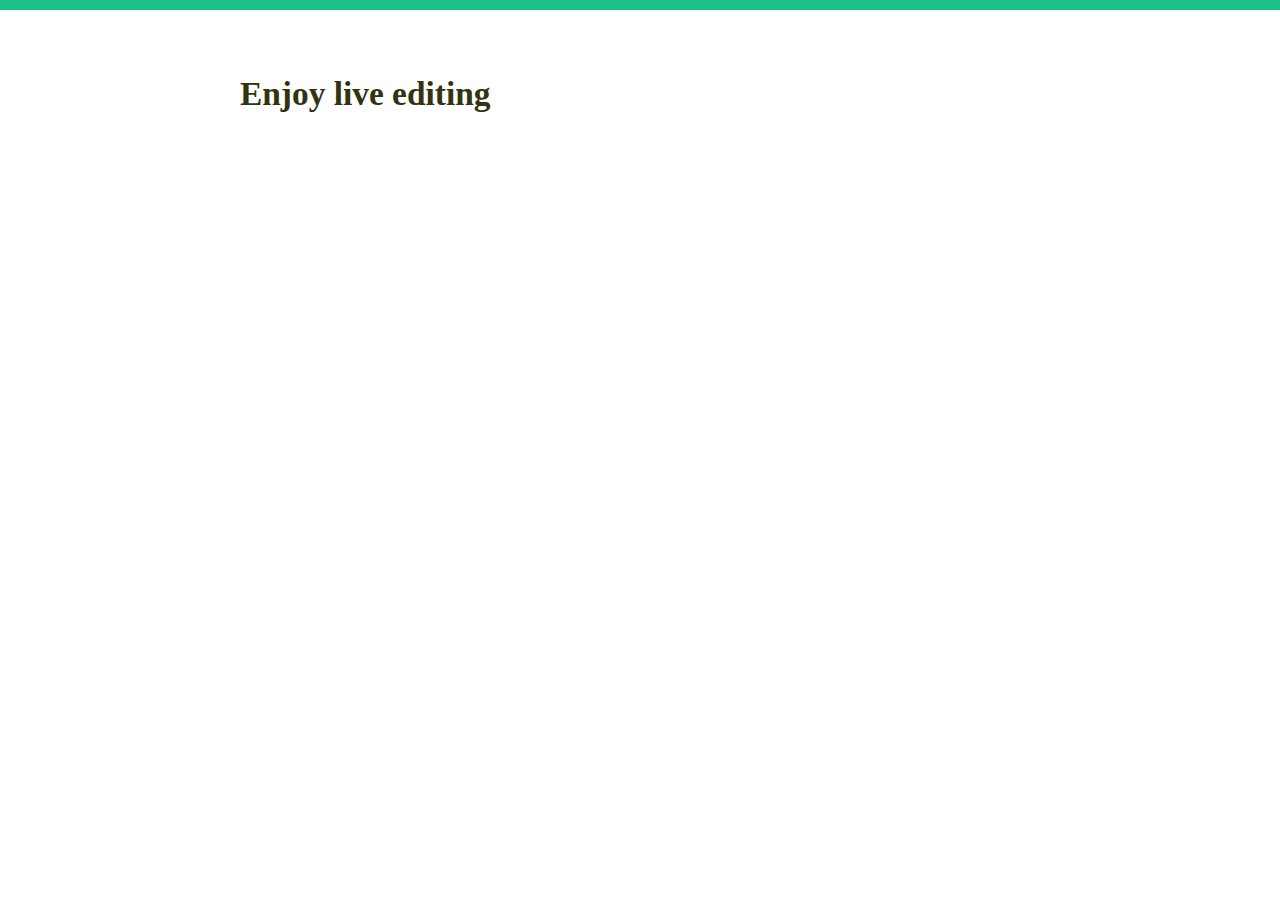
==== demo/index.html @ a0eedea4 "初始化项目" ====
<!doctype html>
<html lang="en-US">
<head>
  <meta charset="UTF-8">
  <title>Pen - What You See Is What You Get (WYSIWYG)</title>
  <script src="../lib/jquery.js"></script>
  <link rel="stylesheet" type="text/css" href="../shaft.css" />
  <style type="text/css">
  *{padding:0;margin:0;}
  html{border-top:10px #1abf89 solid;}
  body{width:800px;margin:0 auto;padding:5% 20px 20px;font-family:Palatino, Optima, Georgia, serif;}
  @media all and (max-width:1024px){ body, pre a{width:60%;} }
  small{color:#999;}
  #toolbar{margin-bottom:1em;position:fixed;left:20px;margin-top:5px;}
  #toolbar [class^="icon-"]:before, #toolbar [class*=" icon-"]:before{font-family:'pen'}
  #mode{color:#1abf89;;cursor:pointer;}
  #mode.disabled{color:#666;}
  #mode:before{content: '\e813';}
  #hinted{color:#1abf89;cursor:pointer;}
  #hinted.disabled{color:#666;}
  #hinted:before{content: '\e816';}

  #fork{position:fixed;right:0;top:0;}
  
  /*
  When the webpage is printed
  this media query hides extra elements,
  and makes the text content fit the page.
  */
  @media print {
    #fork, #toolbar {
        display: none;
    }
    body {
        width: 94%;
        padding-top: 1em;
        font-size: 12px;
    }
    html {
        border-top: 0;
    }
  }
  </style>
</head>
<body>

<div id="toolbar">
  <span id="mode" class="icon-mode"></span>
  <span id="hinted" class="icon-pre disabled" title="Toggle Markdown Hints"></span>
</div>
<style>
  .list-item{
    position: relative;
    padding: 5px;
    margin: 10px;
    /*background: rgb(243, 243, 243);*/
  }

  .list-item:before{
    content: '1.';
    font-size: 34px;
    font-weight: bold;
    position: absolute;
    top: -10px;
    left: -50px;
  }

  .list-item .list-title{
    border-bottom: dotted 1px #5A5A5A;
    font-size: 20px;
    font-weight: bold;
    overflow: hidden;
    padding: 6px 5px;
    min-height: 48px;
  }
  
  /* title p no margin*/
  .list-item .list-title p{
    margin: 0px;
  }
  
  /*
    * place holder   
    * low z-index, opacity
    * editable = false
    * and at the top-left corner of the a block
  */
  .listitem-placeholder{
    color: gray;
    opacity: 0.5;
    position: absolute;
    z-index: 1;
    pointer-events: none;
  }
  
  /*
   * make empty p visible and editable
   */
  .list-item p{
    z-index: 2;
  }

  .list-item *{
    min-height: 1px;
    outline: none;
    resize: none;
    zoom: 1;
    box-sizing: border-box;
  }
      


  .list-item .list-content{
    padding: 10px;
  }
  


</style>
<div data-toggle="pen" placeholder="im a placeholder">
  <h2>Enjoy live editing</h2>
</div>
<script src="../shaft.js"></script>
<script type="text/javascript">
  // config
  var options = {
    editor: $('[data-toggle="pen"]'),
    debug: true
  };
  // create editor
  var pen = new Shaft(options);
</script>
</body>
</html>
---- shaft.css ----
/*! Licensed under MIT, https://github.com/sofish/shaft */

/* basic reset */
.shaft, .shaft-menu, .shaft-input, .shaft textarea{font:400 1.16em/1.45 Palatino, Optima, Georgia, serif;color:#331;}
.shaft:focus{outline:none;}
.shaft fieldset, img {border: 0;}
.shaft blockquote{padding-left:10px;margin-left:-14px;border-left:4px solid #1abf89;}
.shaft a{color:#1abf89;}
.shaft del{text-decoration:line-through;}
.shaft sub, .shaft sup {font-size:75%;position:relative;vertical-align:text-top\9;}
:root .shaft sub, :root .shaft sup{vertical-align:baseline; /* for ie9 and other mordern browsers */}
.shaft sup {top:-0.5em;}
.shaft sub {bottom:-0.25em;}
.shaft hr{border:none;border-bottom:1px solid #cfcfcf;margin-bottom:25px;*color:pink;*filter:chroma(color=pink);height:10px;*margin:-7px 0 15px;}
.shaft small{font-size:0.8em;color:#888;}
.shaft em, .shaft b, .shaft strong{font-weight:700;}
.shaft pre{white-space:pre-wrap;padding:0.85em;background:#f8f8f8;}

/* block-level element margin */
.shaft p, .shaft pre, .shaft ul, .shaft ol, .shaft dl, .shaft form, .shaft table, .shaft blockquote{margin-bottom:16px;}

/* headers */
.shaft h1, .shaft h2, .shaft h3, .shaft h4, .shaft h5, .shaft h6{margin-bottom:16px;font-weight:700;line-height:1.2;}
.shaft h1{font-size:2em;}
.shaft h2{font-size:1.8em;}
.shaft h3{font-size:1.6em;}
.shaft h4{font-size:1.4em;}
.shaft h5, .shaft h6{font-size:1.2em;}

/* list */
.shaft ul, .shaft ol{margin-left:1.2em;}
.shaft ul, .shaft-ul{list-style:disc;}
.shaft ol, .shaft-ol{list-style:decimal;}
.shaft li ul, .shaft li ol, .shaft-ul ul, .shaft-ul ol, .shaft-ol ul, .shaft-ol ol{margin:0 2em 0 1.2em;}
.shaft li ul, .shaft-ul ul, .shaft-ol ul{list-style: circle;}

/* shaft menu */
.shaft-menu, .shaft-input{font-size:14px;line-height:1;}
.shaft-menu{white-space:nowrap;box-shadow:1px 2px 3px -2px #222;background:#333;background-image:linear-gradient(to bottom, #222, #333);opacity:0.9;position:fixed;height:36px;border:1px solid #333;border-radius:3px;display:none;z-index:1000;}
.shaft-menu:after {top:100%;border:solid transparent;content:" ";height:0;width:0;position:absolute;pointer-events:none;}
.shaft-menu:after {border-color:rgba(51, 51, 51, 0);border-top-color:#333;border-width:6px;left:50%;margin-left:-6px;}
.shaft-icon{font:normal 900 16px/40px Georgia serif;min-width:20px;display:inline-block;padding:0 10px;height:36px;overflow:hidden;color:#fff;text-align:center;cursor:pointer;-moz-user-select:none;-webkit-user-select:none;-ms-user-select:none;user-select:none;}
.shaft-icon:first-of-type{border-top-left-radius:3px;border-bottom-left-radius:3px;}
.shaft-icon:last-of-type{border-top-right-radius:3px;border-bottom-right-radius:3px;}
.shaft-icon:hover{background:#000;}
.shaft-icon.active{color:#1abf89;background:#000;box-shadow:inset 2px 2px 4px #000;}
.shaft-input{position:absolute;width:100%;left:0;top:0;height:36px;line-height:20px;background:#333;color:#fff;border:none;text-align:center;display:none;font-family:arial, sans-serif;}
.shaft-input:focus{outline:none;}

.shaft-textarea{display:block;background:#f8f8f8;padding:20px;}
.shaft textarea{font-size:14px;border:none;background:none;width:100%;_height:200px;min-height:200px;resize:none;}

@font-face {
    font-family: 'shaft';
    src: url('font/fontello.eot?370dad08');
    src: url('font/fontello.eot?370dad08#iefix') format('embedded-oshafttype'),
    url('font/fontello.woff?370dad08') format('woff'),
    url('font/fontello.ttf?370dad08') format('truetype'),
    url('font/fontello.svg?370dad08#fontello') format('svg');
    font-weight: normal;
    font-style: normal;
}

.shaft-menu [class^="icon-"]:before, .shaft-menu [class*=" icon-"]:before {
  font-family: "shaft";
  font-style: normal;
  font-weight: normal;
  speak: none;
  display: inline-block;
  text-decoration: inherit;
  width: 1em;
  margin-right: .2em;
  text-align: center;
  font-variant: normal;
  text-transform: none;
  line-height: 1em;
  margin-left: .2em;
}
 
.shaft-menu .icon-location:before { content: '\e815'; } /* '' */
.shaft-menu .icon-fit:before { content: '\e80f'; } /* '' */
.shaft-menu .icon-bold:before { content: '\e805'; } /* '' */
.shaft-menu .icon-italic:before { content: '\e806'; } /* '' */
.shaft-menu .icon-justifyleft:before { content: '\e80a'; } /* '' */
.shaft-menu .icon-justifycenter:before { content: '\e80b'; } /* '' */
.shaft-menu .icon-justifyright:before { content: '\e80c'; } /* '' */
.shaft-menu .icon-justifyfull:before { content: '\e80d'; } /* '' */
.shaft-menu .icon-outdent:before { content: '\e800'; } /* '' */
.shaft-menu .icon-indent:before { content: '\e801'; } /* '' */
.shaft-menu .icon-mode:before { content: '\e813'; } /* '' */
.shaft-menu .icon-fullscreen:before { content: '\e80e'; } /* '' */
.shaft-menu .icon-insertunorderedlist:before { content: '\e802'; } /* '' */
.shaft-menu .icon-insertorderedlist:before { content: '\e803'; } /* '' */
.shaft-menu .icon-strikethrough:before { content: '\e807'; } /* '' */
.shaft-menu .icon-underline:before { content: '\e804'; } /* '' */
.shaft-menu .icon-blockquote:before { content: '\e814'; } /* '' */
.shaft-menu .icon-undo:before { content: '\e817'; } /* '' */
.shaft-menu .icon-pre:before { content: '\e816'; } /* '' */
.shaft-menu .icon-unlink:before { content: '\e811'; } /* '' */
.shaft-menu .icon-superscript:before { content: '\e808'; } /* '' */
.shaft-menu .icon-subscript:before { content: '\e809'; } /* '' */
.shaft-menu .icon-inserthorizontalrule:before { content: '\e818'; } /* '' */
.shaft-menu .icon-pin:before { content: '\e812'; } /* '' */
.shaft-menu .icon-createlink:before { content: '\e810'; } /* '' */

.shaft {
  position: relative;
}
.shaft.hinted h1:before,
.shaft.hinted h2:before,
.shaft.hinted h3:before,
.shaft.hinted h4:before,
.shaft.hinted h5:before,
.shaft.hinted h6:before,
.shaft.hinted blockquote:before,
.shaft.hinted hr:before {
  color: #eee;
  position: absolute;
  right: 100%;
  white-space: nowrap;
  padding-right: 10px;
}
.shaft.hinted blockquote {  border-left: 0; margin-left: 0; padding-left: 0; }
.shaft.hinted blockquote:before {
  color: #1abf89;
  content: ">";
  font-weight: bold;
  vertical-align: center;
}
.shaft.hinted h1:before { content: "#";}
.shaft.hinted h2:before { content: "##";}
.shaft.hinted h3:before { content: "###";}
.shaft.hinted h4:before { content: "####";}
.shaft.hinted h5:before { content: "#####";}
.shaft.hinted h6:before { content: "######";}
.shaft.hinted hr:before { content: "﹘﹘﹘"; line-height: 1.2; vertical-align: bottom; }

.shaft.hinted pre:before, .shaft.hinted pre:after {
  content: "```";
  display: block;
  color: #ccc;
}

.shaft.hinted ul { list-style: none; }
.shaft.hinted ul li:before {
  content: "*";
  color: #999;
  line-height: 1;
  vertical-align: bottom;
  margin-left: -1.2em;
  display: inline-block;
  width: 1.2em;
}

.shaft.hinted b:before, .shaft.hinted b:after { content: "**"; color: #eee; font-weight: normal; }
.shaft.hinted i:before, .shaft.hinted i:after { content: "*"; color: #eee; }

.shaft.hinted a { text-decoration: none; }
.shaft.hinted a:before {content: "["; color: #ddd; }
.shaft.hinted a:after { content: "](" attr(href) ")"; color: #ddd; }
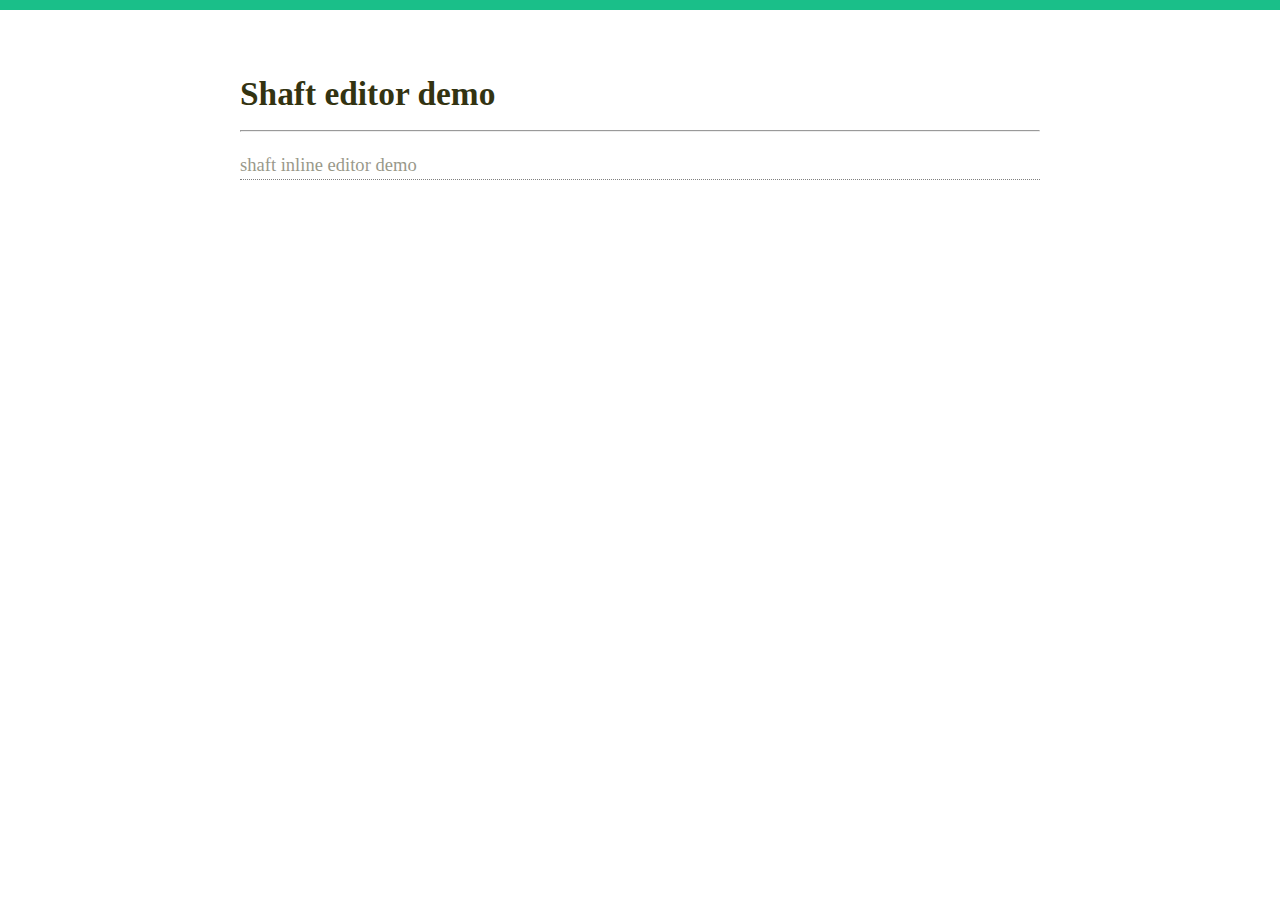
==== commit 14898f07: "inlineeditor" ====
--- a/demo/index.html
+++ b/demo/index.html
@@ -2,133 +2,57 @@
 <html lang="en-US">
 <head>
   <meta charset="UTF-8">
-  <title>Pen - What You See Is What You Get (WYSIWYG)</title>
+  <title>Shaft editor</title>
   <script src="../lib/jquery.js"></script>
   <link rel="stylesheet" type="text/css" href="../shaft.css" />
   <style type="text/css">
-  *{padding:0;margin:0;}
-  html{border-top:10px #1abf89 solid;}
-  body{width:800px;margin:0 auto;padding:5% 20px 20px;font-family:Palatino, Optima, Georgia, serif;}
-  @media all and (max-width:1024px){ body, pre a{width:60%;} }
-  small{color:#999;}
-  #toolbar{margin-bottom:1em;position:fixed;left:20px;margin-top:5px;}
-  #toolbar [class^="icon-"]:before, #toolbar [class*=" icon-"]:before{font-family:'pen'}
-  #mode{color:#1abf89;;cursor:pointer;}
-  #mode.disabled{color:#666;}
-  #mode:before{content: '\e813';}
-  #hinted{color:#1abf89;cursor:pointer;}
-  #hinted.disabled{color:#666;}
-  #hinted:before{content: '\e816';}
-
-  #fork{position:fixed;right:0;top:0;}
-  
-  /*
-  When the webpage is printed
-  this media query hides extra elements,
-  and makes the text content fit the page.
-  */
-  @media print {
-    #fork, #toolbar {
-        display: none;
-    }
-    body {
-        width: 94%;
-        padding-top: 1em;
-        font-size: 12px;
-    }
-    html {
-        border-top: 0;
-    }
-  }
+    *{padding:0;margin:0;}
+    html{border-top:10px #1abf89 solid;}
+    body{width:800px;margin:0 auto;padding:5% 20px 20px;font-family:Palatino, Optima, Georgia, serif;}
+    @media all and (max-width:1024px){ body, pre a{width:60%;} }
+    small{color:#999;}
   </style>
 </head>
 <body>
 
-<div id="toolbar">
-  <span id="mode" class="icon-mode"></span>
-  <span id="hinted" class="icon-pre disabled" title="Toggle Markdown Hints"></span>
-</div>
 <style>
-  .list-item{
-    position: relative;
-    padding: 5px;
-    margin: 10px;
-    /*background: rgb(243, 243, 243);*/
+  #shaft-inline{
+    margin: 20px 0;
+    border-bottom: dotted 1px gray;
   }
 
-  .list-item:before{
-    content: '1.';
-    font-size: 34px;
-    font-weight: bold;
-    position: absolute;
-    top: -10px;
-    left: -50px;
-  }
-
-  .list-item .list-title{
-    border-bottom: dotted 1px #5A5A5A;
-    font-size: 20px;
-    font-weight: bold;
-    overflow: hidden;
-    padding: 6px 5px;
-    min-height: 48px;
-  }
-  
-  /* title p no margin*/
-  .list-item .list-title p{
+  #shaft-inline p{
     margin: 0px;
   }
-  
-  /*
-    * place holder   
-    * low z-index, opacity
-    * editable = false
-    * and at the top-left corner of the a block
-  */
-  .listitem-placeholder{
-    color: gray;
-    opacity: 0.5;
-    position: absolute;
-    z-index: 1;
-    pointer-events: none;
-  }
-  
-  /*
-   * make empty p visible and editable
-   */
-  .list-item p{
-    z-index: 2;
-  }
-
-  .list-item *{
-    min-height: 1px;
-    outline: none;
-    resize: none;
-    zoom: 1;
-    box-sizing: border-box;
-  }
-      
-
-
-  .list-item .list-content{
-    padding: 10px;
-  }
-  
-
 
 </style>
 <div data-toggle="pen" placeholder="im a placeholder">
-  <h2>Enjoy live editing</h2>
+  <h2>Shaft  editor demo</h2>
 </div>
+
+<hr>
+
+<div id="shaft-inline" ></div>
+
 <script src="../shaft.js"></script>
+<script src="../inlineEditor.js"></script>
 <script type="text/javascript">
   // config
   var options = {
     editor: $('[data-toggle="pen"]'),
     debug: true
   };
-  // create editor
+
+  // basic Shaft editor
   var pen = new Shaft(options);
+
+
+  // inline Shaft editor
+  options.editor = $('#shaft-inline');
+  options.placeholder = 'shaft inline editor  demo';
+
+  var inline = new Shaft.Inline(options);
+
 </script>
 </body>
 </html>
--- a/shaft.css
+++ b/shaft.css
@@ -1,4 +1,8 @@
-/*! Licensed under MIT, https://github.com/sofish/shaft */
+/*! Licensed under MIT, https://github.com/sofish/pen*/
+
+/* placeholder */
+.shaft *{z-index: 2; min-height: 1px; outline: none; resize: none; zoom: 1; box-sizing: border-box; }
+.shaft .shaft-placeholder{z-index: 1; position: absolute; top: 0px; opacity: 0.5; pointer-events: none; }
 
 /* basic reset */
 .shaft, .shaft-menu, .shaft-input, .shaft textarea{font:400 1.16em/1.45 Palatino, Optima, Georgia, serif;color:#331;}
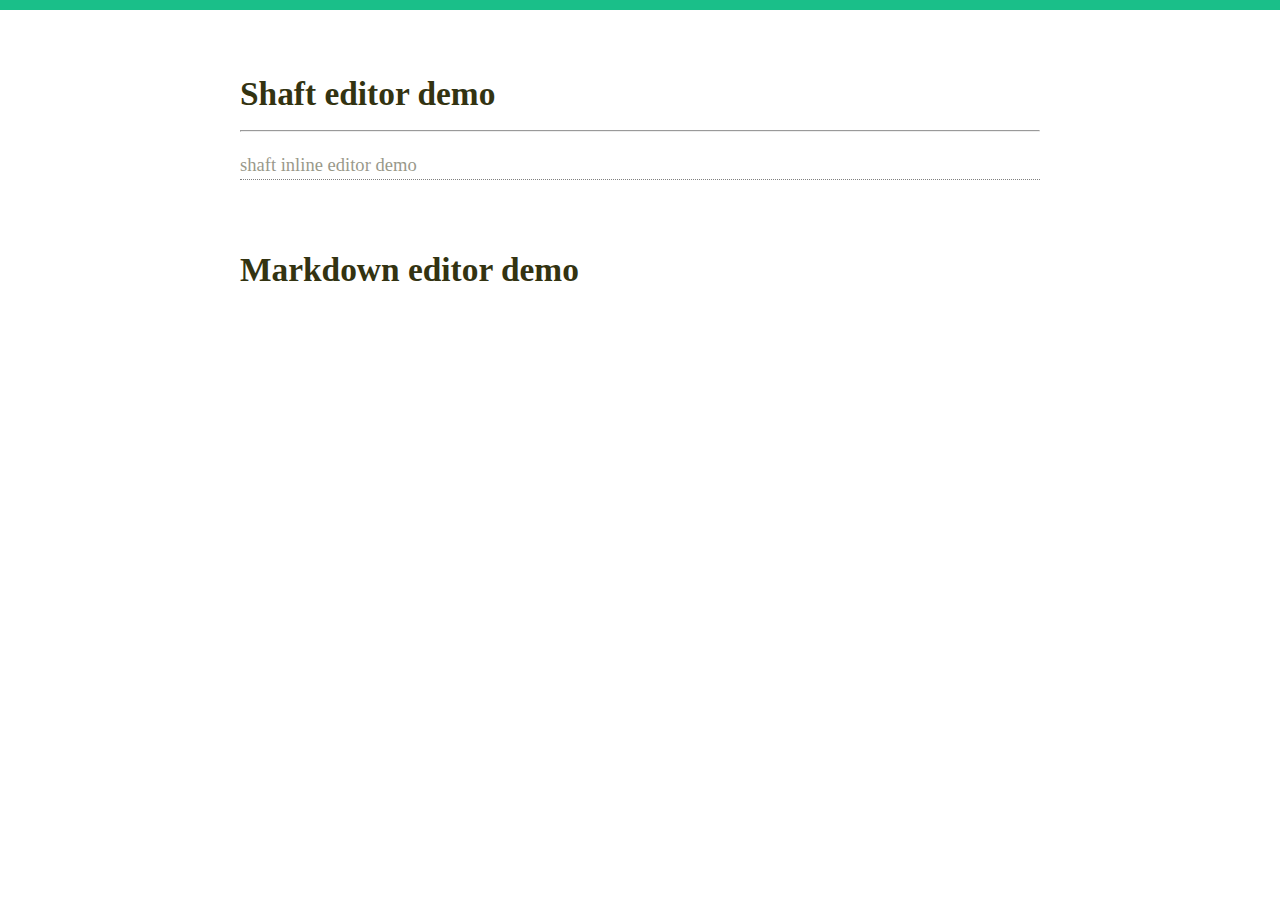
==== commit 8f45f22c: "fine there is a markdown editor now" ====
--- a/demo/index.html
+++ b/demo/index.html
@@ -24,7 +24,10 @@
   #shaft-inline p{
     margin: 0px;
   }
-
+  #markdown-editor{
+    padding: 20px 0px;
+    margin-top: 50px;
+  }
 </style>
 <div data-toggle="pen" placeholder="im a placeholder">
   <h2>Shaft  editor demo</h2>
@@ -34,8 +37,13 @@
 
 <div id="shaft-inline" ></div>
 
+<div id="markdown-editor">
+  <h2>Markdown editor demo</h2>
+</div>
+
 <script src="../shaft.js"></script>
 <script src="../inlineEditor.js"></script>
+<script src="../markdownEditor.js"></script>
 <script type="text/javascript">
   // config
   var options = {
@@ -50,8 +58,12 @@
   // inline Shaft editor
   options.editor = $('#shaft-inline');
   options.placeholder = 'shaft inline editor  demo';
+  var inline = new Shaft.Inline(options);
 
-  var inline = new Shaft.Inline(options);
+
+  // markdown editor
+  options.editor = $('#markdown-editor')
+  var mrkdownEditor = new Shaft.Markdown(options);
 
 </script>
 </body>
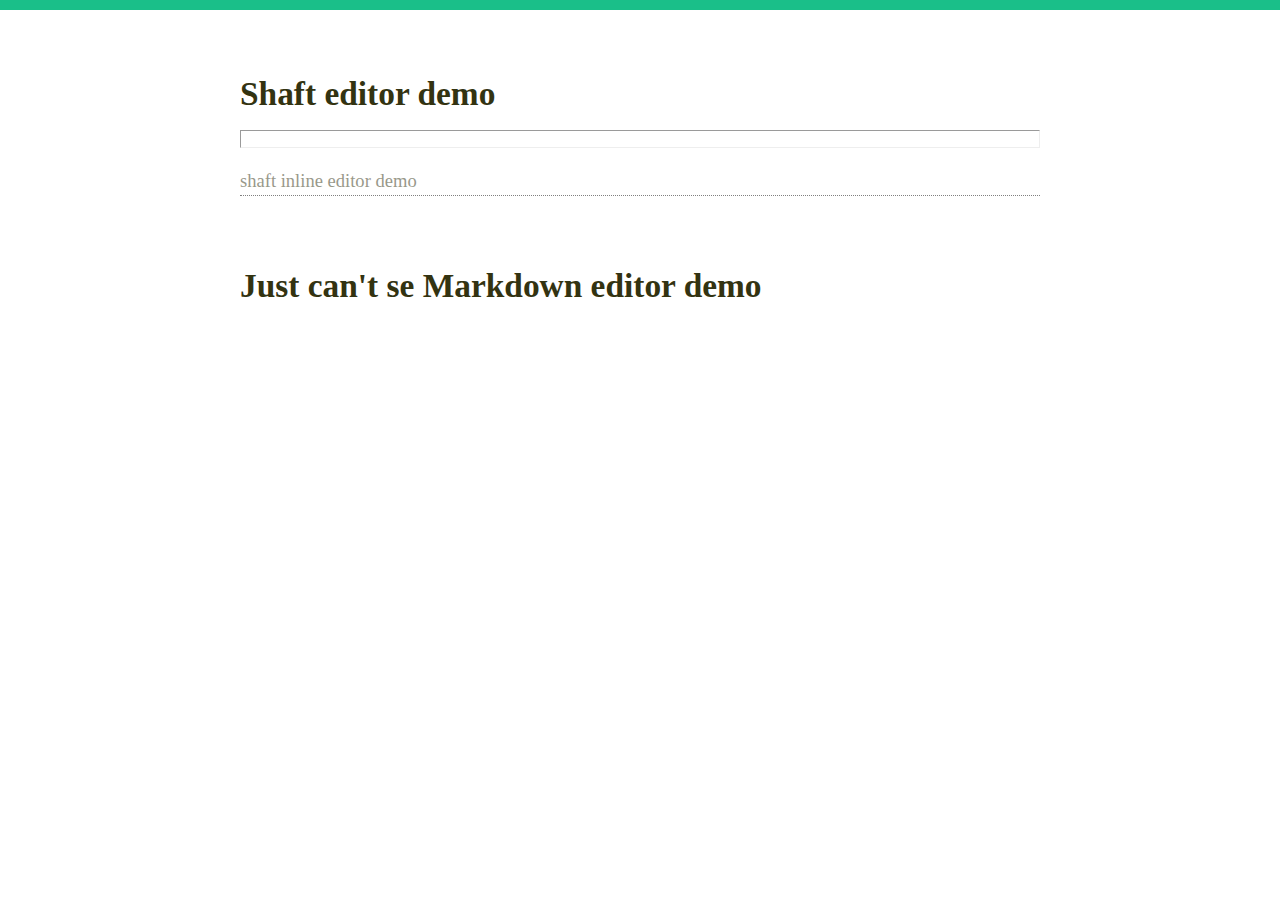
==== commit 20f1e2d0: "输入空白符的intercept， 不能再两个单词之间超过两个空白符" ====
--- a/demo/index.html
+++ b/demo/index.html
@@ -38,7 +38,7 @@
 <div id="shaft-inline" ></div>
 
 <div id="markdown-editor">
-  <h2>Markdown editor demo</h2>
+  <h2>Just can't se Markdown editor demo</h2> 
 </div>
 
 <script src="../shaft.js"></script>
--- a/shaft.css
+++ b/shaft.css
@@ -3,6 +3,19 @@
 /* placeholder */
 .shaft *{z-index: 2; min-height: 1px; outline: none; resize: none; zoom: 1; box-sizing: border-box; }
 .shaft .shaft-placeholder{z-index: 1; position: absolute; top: 0px; opacity: 0.5; pointer-events: none; }
+
+:empty {
+  display: block;
+  height: 1em;
+}
+
+[contenteditable=true]:empty:before{
+  content: attr(placeholder);
+}
+
+.shaft p:empty{
+  height: 24px;
+}
 
 /* basic reset */
 .shaft, .shaft-menu, .shaft-input, .shaft textarea{font:400 1.16em/1.45 Palatino, Optima, Georgia, serif;color:#331;}
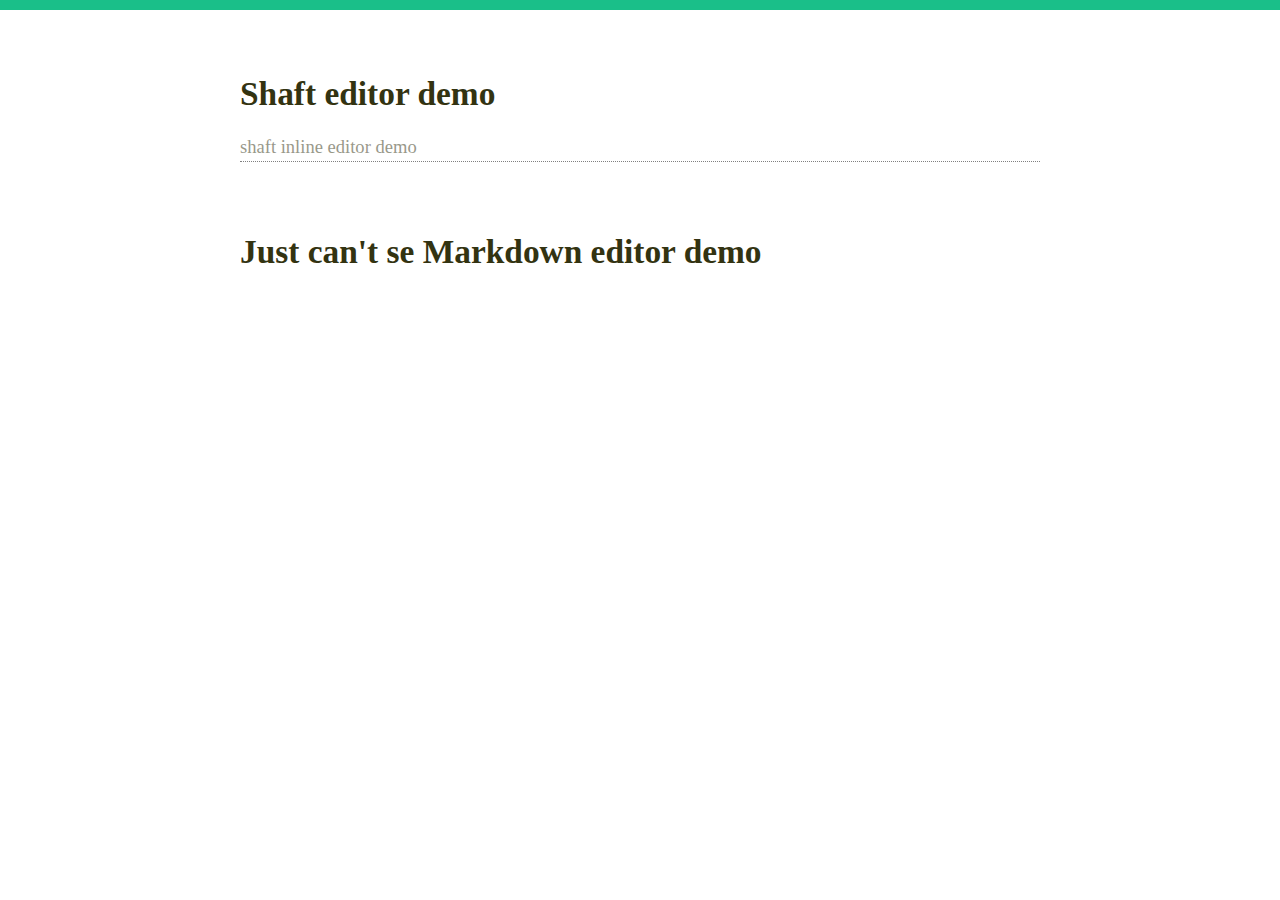
==== commit 72e5055b: "enter key intercept new line control" ====
--- a/demo/index.html
+++ b/demo/index.html
@@ -33,7 +33,6 @@
   <h2>Shaft  editor demo</h2>
 </div>
 
-<hr>
 
 <div id="shaft-inline" ></div>
 
--- a/shaft.css
+++ b/shaft.css
@@ -21,7 +21,20 @@
 .shaft, .shaft-menu, .shaft-input, .shaft textarea{font:400 1.16em/1.45 Palatino, Optima, Georgia, serif;color:#331;}
 .shaft:focus{outline:none;}
 .shaft fieldset, img {border: 0;}
-.shaft blockquote{padding-left:10px;margin-left:-14px;border-left:4px solid #1abf89;}
+.shaft blockquote{
+  font-family: "freight-text-pro",Georgia,Cambria,"Times New Roman",Times,serif;
+  letter-spacing: 0.01rem;
+  font-weight: 400;
+  font-style: italic;
+  border-left: 3px solid #57ad68;
+  padding-left: 20px;
+  margin-left: -26px;
+  padding-bottom: 3px;
+}
+blockquote+blockquote {
+  padding-top: 30px;
+  margin-top: -30px;
+}
 .shaft a{color:#1abf89;}
 .shaft del{text-decoration:line-through;}
 .shaft sub, .shaft sup {font-size:75%;position:relative;vertical-align:text-top\9;}
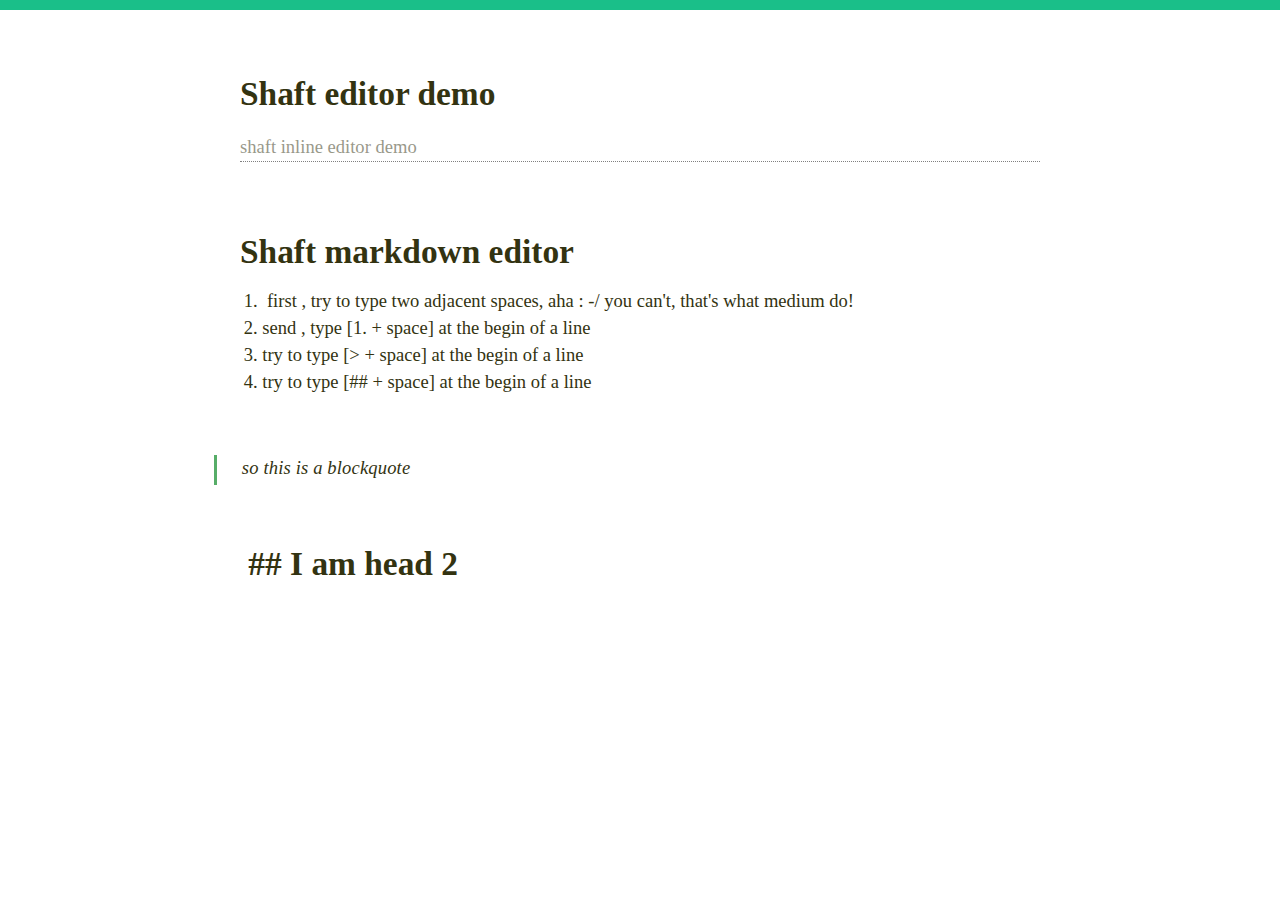
==== commit 52a76019: "完成基本功能" ====
--- a/demo/index.html
+++ b/demo/index.html
@@ -37,7 +37,7 @@
 <div id="shaft-inline" ></div>
 
 <div id="markdown-editor">
-  <h2>Just can't se Markdown editor demo</h2> 
+  <h2>Shaft markdown editor&nbsp;</h2><ol><li>&nbsp;first , try to type two adjacent spaces, aha : -/ you can't, that's what medium do!&nbsp;</li><li>send , type [1. + space] at the begin of a line&nbsp;</li><li>try to type [&gt; + space] at the begin of a line</li><li>try to type [## + space] at the begin of a line</li></ol><p><br></p><blockquote>&nbsp;so this is a blockquote</blockquote><p><br></p><h2>&nbsp;## I am head 2</h2><p><br></p> 
 </div>
 
 <script src="../shaft.js"></script>
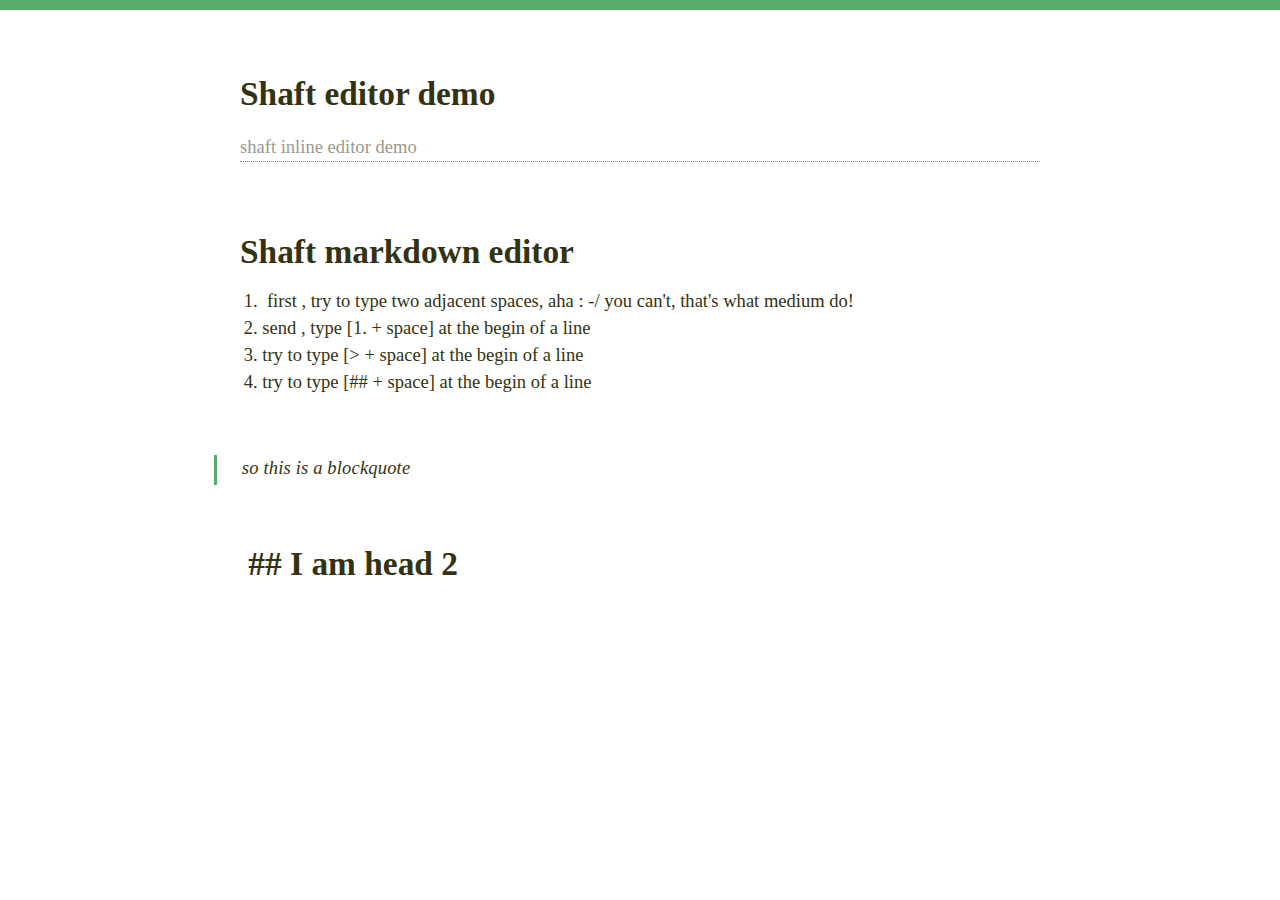
==== commit ff35b4c0: "asdfa" ====
--- a/demo/index.html
+++ b/demo/index.html
@@ -7,14 +7,13 @@
   <link rel="stylesheet" type="text/css" href="../shaft.css" />
   <style type="text/css">
     *{padding:0;margin:0;}
-    html{border-top:10px #1abf89 solid;}
+    html{border-top:10px #57ad68 solid;}
     body{width:800px;margin:0 auto;padding:5% 20px 20px;font-family:Palatino, Optima, Georgia, serif;}
     @media all and (max-width:1024px){ body, pre a{width:60%;} }
     small{color:#999;}
   </style>
 </head>
 <body>
-
 <style>
   #shaft-inline{
     margin: 20px 0;
